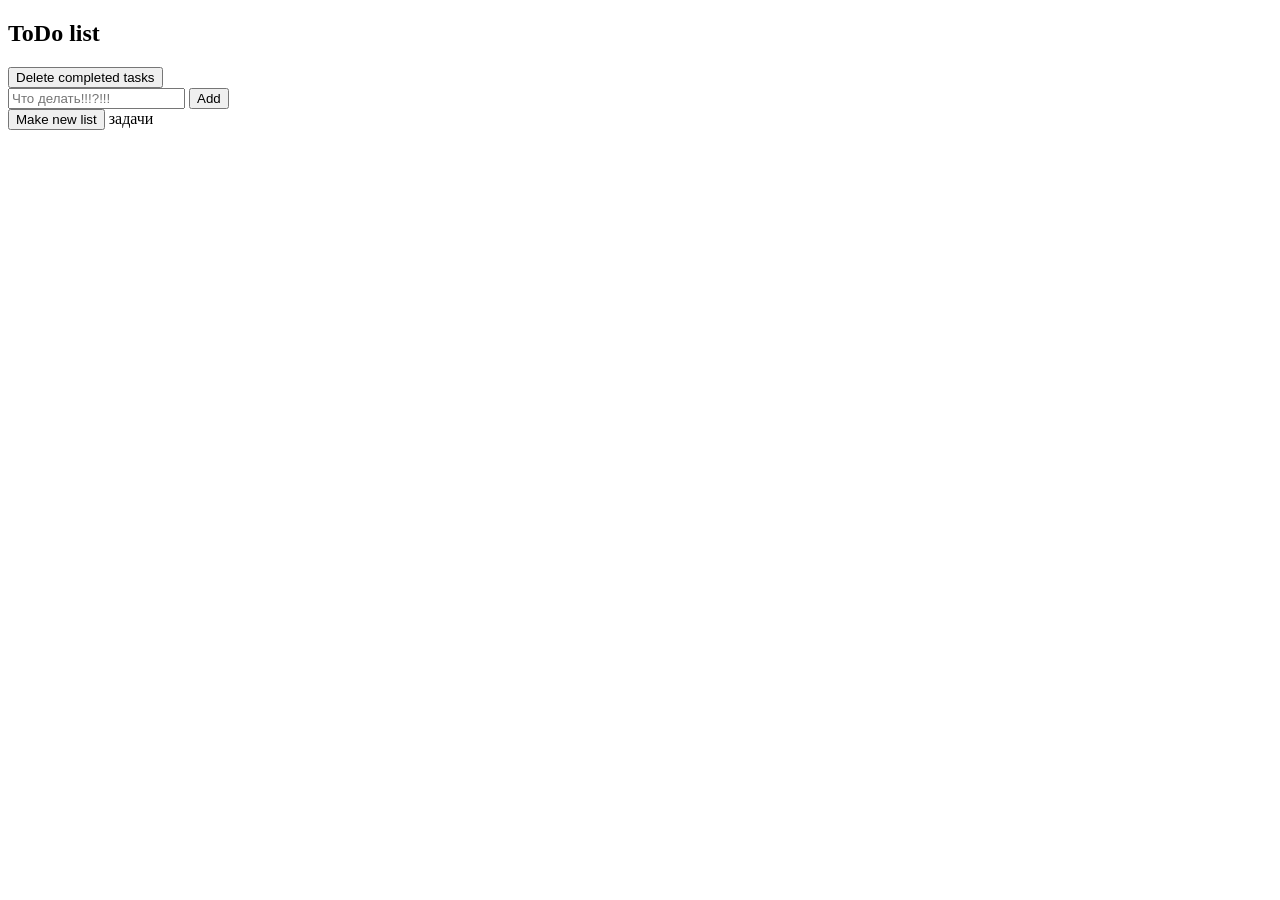
==== index.html @ b4149f28 "Add files via upload" ====
<!DOCTYPE html>
<html lang=en> 
<head> 
<meta charset= "utf-8" >
        <script src="jquery-3.4.1.js"></script>
        <script src="bootstrap.min.js"></script>
        <script src="./index.js"></script>
</head> 
<body>
  <h2>ToDo list</h2>
  <div>
  <button id="DeleteCTasks">Delete completed tasks</button>
  </div>
  <input id="todoInput" placeholder="Что делать!!!?!!!">
  <button id="todoBtn">Add</button>
  <div id="list"></div>
  </div>
  <button id="deleteAll>">Make new list</button>
  
  <label> задачи </label>
            
</body>
</html>
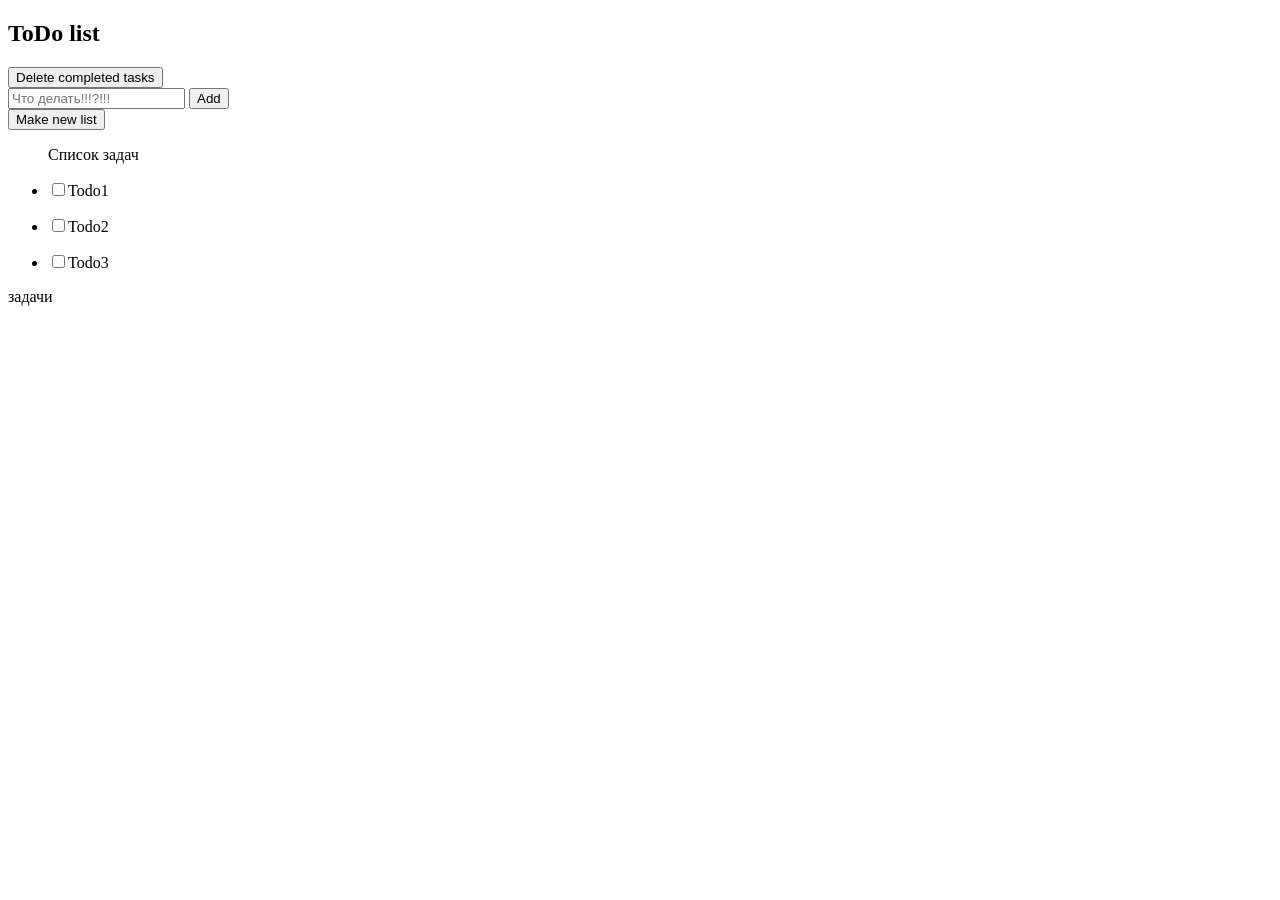
==== commit e83c68e8: "Add files via upload" ====
--- a/index.html
+++ b/index.html
@@ -2,9 +2,7 @@
 <html lang=en> 
 <head> 
 <meta charset= "utf-8" >
-        <script src="jquery-3.4.1.js"></script>
-        <script src="bootstrap.min.js"></script>
-        <script src="./index.js"></script>
+ 
 </head> 
 <body>
   <h2>ToDo list</h2>
@@ -16,8 +14,18 @@
   <div id="list"></div>
   </div>
   <button id="deleteAll>">Make new list</button>
+   <ul >Список задач</ul>
+    <ul><li><input type="checkbox">Todo1</li></ul>
+   <ul><li><input type="checkbox">Todo2</li></ul>
+   <ul><li><input type="checkbox">Todo3</li></ul>
+  
+
   
   <label> задачи </label>
-            
+  <ul id="out-todo"></ul>             
+      
+  <script src="jquery-3.4.1.js"></script>
+  <script src="bootstrap.min.js"></script>
+  <script src="./index.js"></script>
 </body>
 </html>
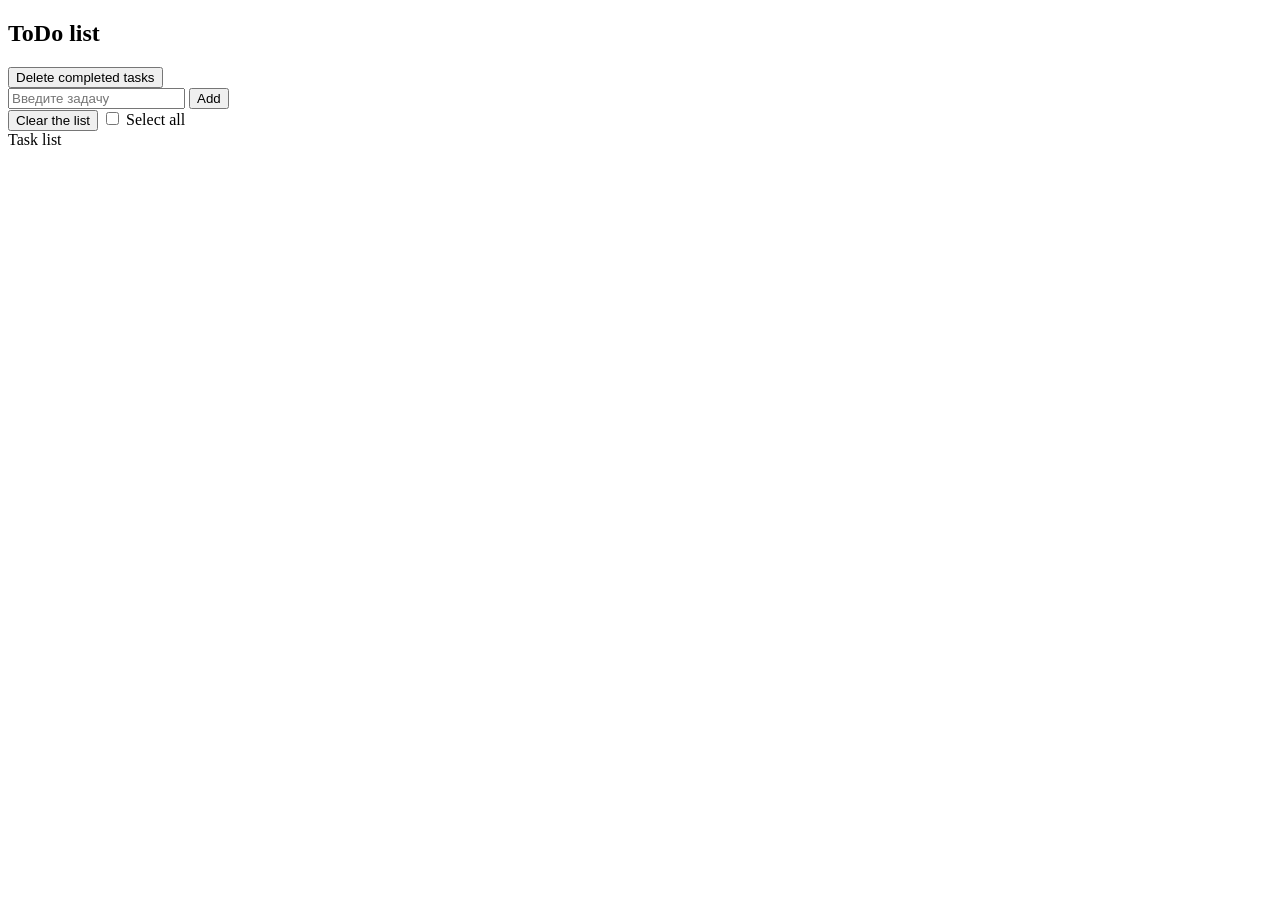
==== commit e3541d42: "Add files via upload" ====
--- a/index.html
+++ b/index.html
@@ -2,28 +2,22 @@
 <html lang=en> 
 <head> 
 <meta charset= "utf-8" >
- 
 </head> 
 <body>
   <h2>ToDo list</h2>
   <div>
   <button id="DeleteCTasks">Delete completed tasks</button>
   </div>
-  <input id="todoInput" placeholder="Что делать!!!?!!!">
+  <input id="todoInput" placeholder="Введите задачу">
   <button id="todoBtn">Add</button>
   <div id="list"></div>
   </div>
-  <button id="deleteAll>">Make new list</button>
-   <ul >Список задач</ul>
-    <ul><li><input type="checkbox">Todo1</li></ul>
-   <ul><li><input type="checkbox">Todo2</li></ul>
-   <ul><li><input type="checkbox">Todo3</li></ul>
-  
-
-  
-  <label> задачи </label>
+  <button id="deleteAll">Сlear the list</button>
+  <input type="checkbox" id="checkbox-all"> Select all 
+  <div>
+    <label> Task list </label>
   <ul id="out-todo"></ul>             
-      
+  </div>  
   <script src="jquery-3.4.1.js"></script>
   <script src="bootstrap.min.js"></script>
   <script src="./index.js"></script>
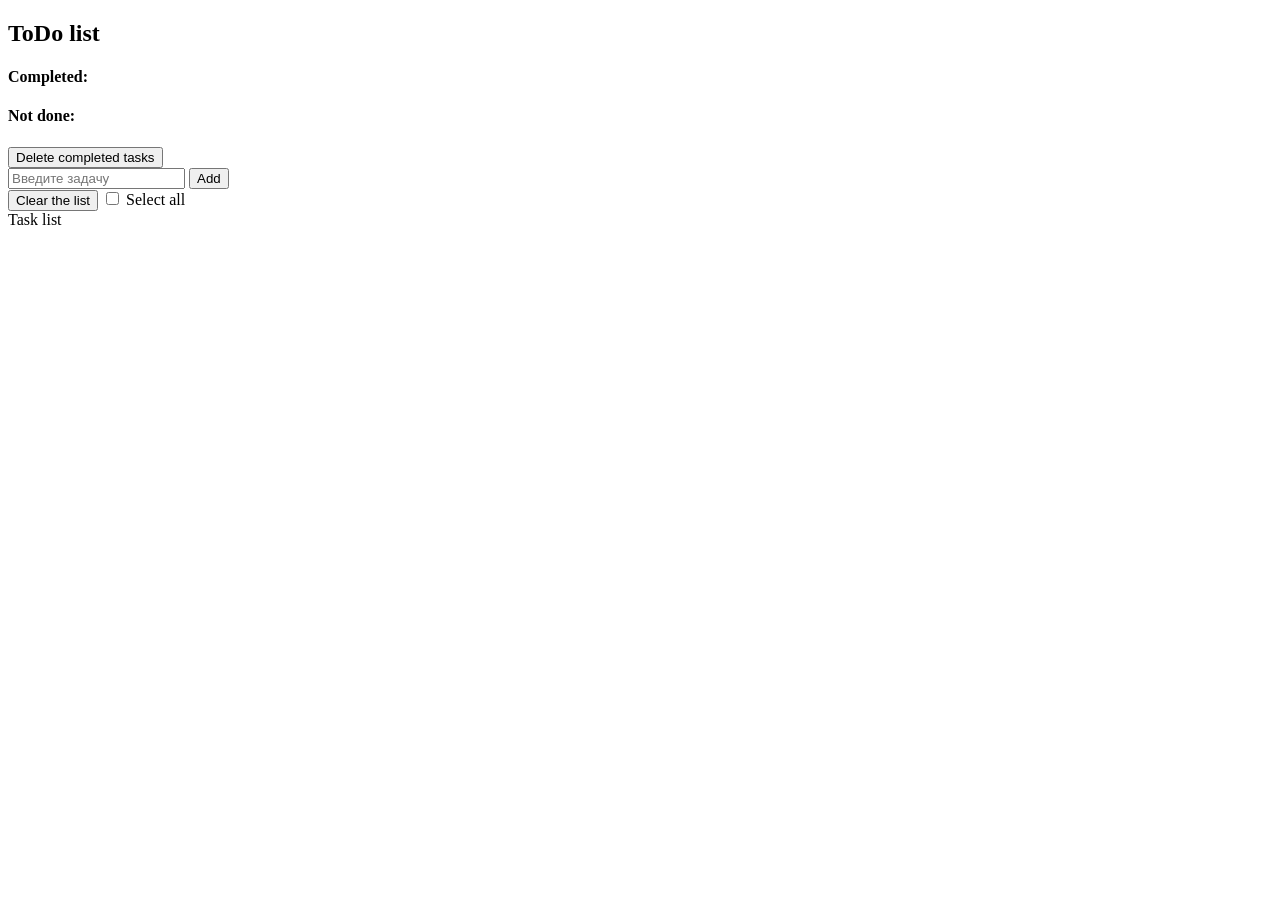
==== commit 09ce3946: "Add files via upload" ====
--- a/index.html
+++ b/index.html
@@ -5,6 +5,8 @@
 </head> 
 <body>
   <h2>ToDo list</h2>
+  <h4>Completed: <strong id=completeTrue> </strong></h4 >
+  <h4>Not done:<strong id=completeFalse></strong></h4>
   <div>
   <button id="DeleteCTasks">Delete completed tasks</button>
   </div>
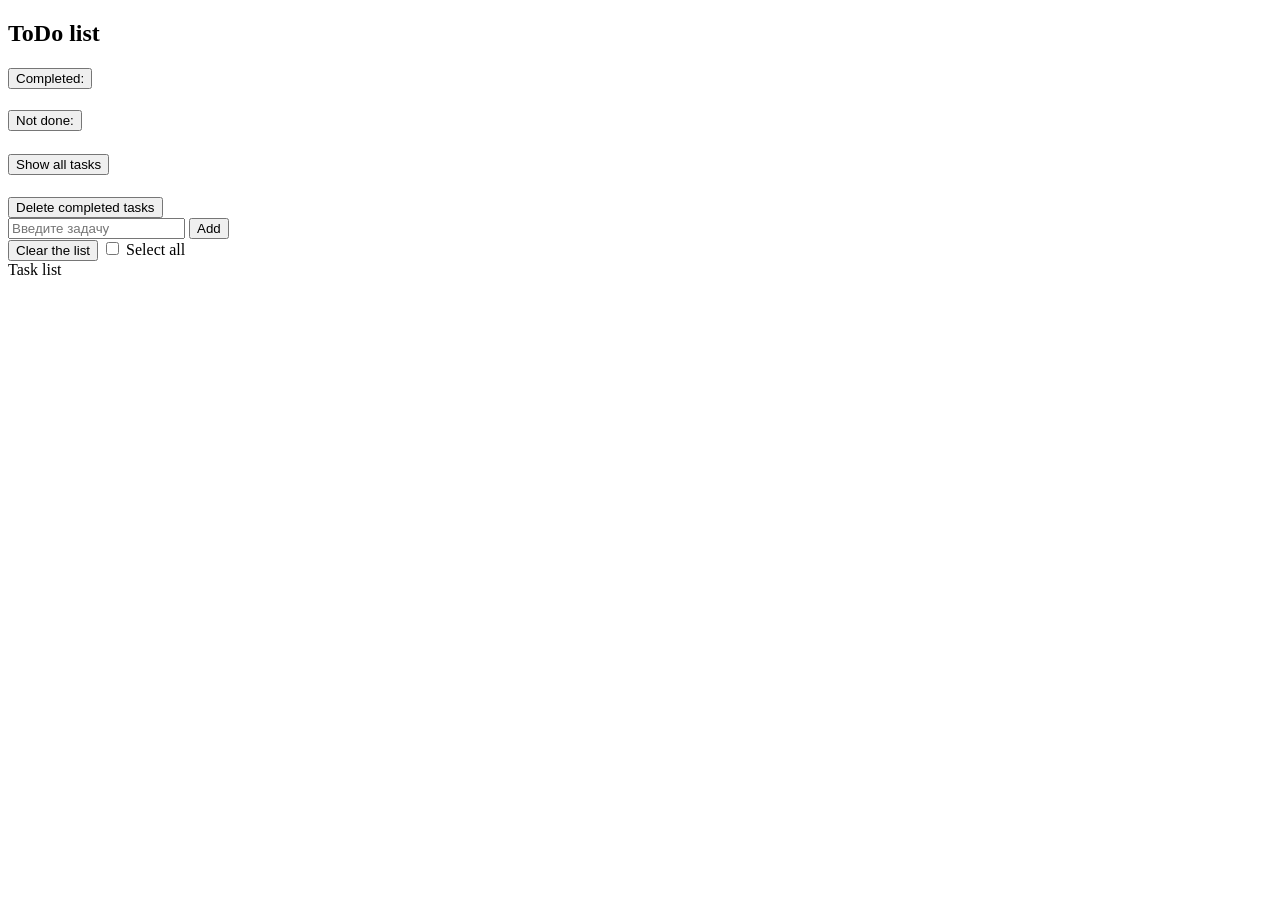
==== commit 358ae41c: "Add files via upload" ====
--- a/index.html
+++ b/index.html
@@ -1,27 +1,29 @@
-<!DOCTYPE html>
-<html lang=en> 
-<head> 
-<meta charset= "utf-8" >
-</head> 
-<body>
-  <h2>ToDo list</h2>
-  <h4>Completed: <strong id=completeTrue> </strong></h4 >
-  <h4>Not done:<strong id=completeFalse></strong></h4>
-  <div>
-  <button id="DeleteCTasks">Delete completed tasks</button>
-  </div>
-  <input id="todoInput" placeholder="Введите задачу">
-  <button id="todoBtn">Add</button>
-  <div id="list"></div>
-  </div>
-  <button id="deleteAll">Сlear the list</button>
-  <input type="checkbox" id="checkbox-all"> Select all 
-  <div>
-    <label> Task list </label>
-  <ul id="out-todo"></ul>             
-  </div>  
-  <script src="jquery-3.4.1.js"></script>
-  <script src="bootstrap.min.js"></script>
-  <script src="./index.js"></script>
-</body>
+<!DOCTYPE html>
+<html lang=en> 
+<head> 
+<meta charset= "utf-8" >
+</head> 
+<body>
+  <h2>ToDo list</h2>
+  <h4><button id = btnCompleteTrue>Completed:</button> <strong id=completeTrue> </strong></h4 >
+  <h4><button id = btnCompleteFalse>Not done:</button><strong id=completeFalse></strong></h4>
+  <h5><button id=showAll>Show all tasks</button></h5>
+  <div>
+  <button id="DeleteCTasks">Delete completed tasks</button>
+  </div>
+  <input id="todoInput" placeholder="Введите задачу">
+  <button id="todoBtn">Add</button>
+  <div id="list"></div>
+  </div>
+  <button id="deleteAll">Сlear the list</button>
+  <input type="checkbox" id="checkbox-all"> Select all 
+  <div>
+    <label> Task list </label>
+  <ul id="out-todo"></ul>             
+  </div>  
+  <div id="pagination"> </div>
+  <script src="jquery-3.4.1.js"></script>
+  <script src="bootstrap.min.js"></script>
+  <script src="./index.js"></script>
+</body>
 </html>
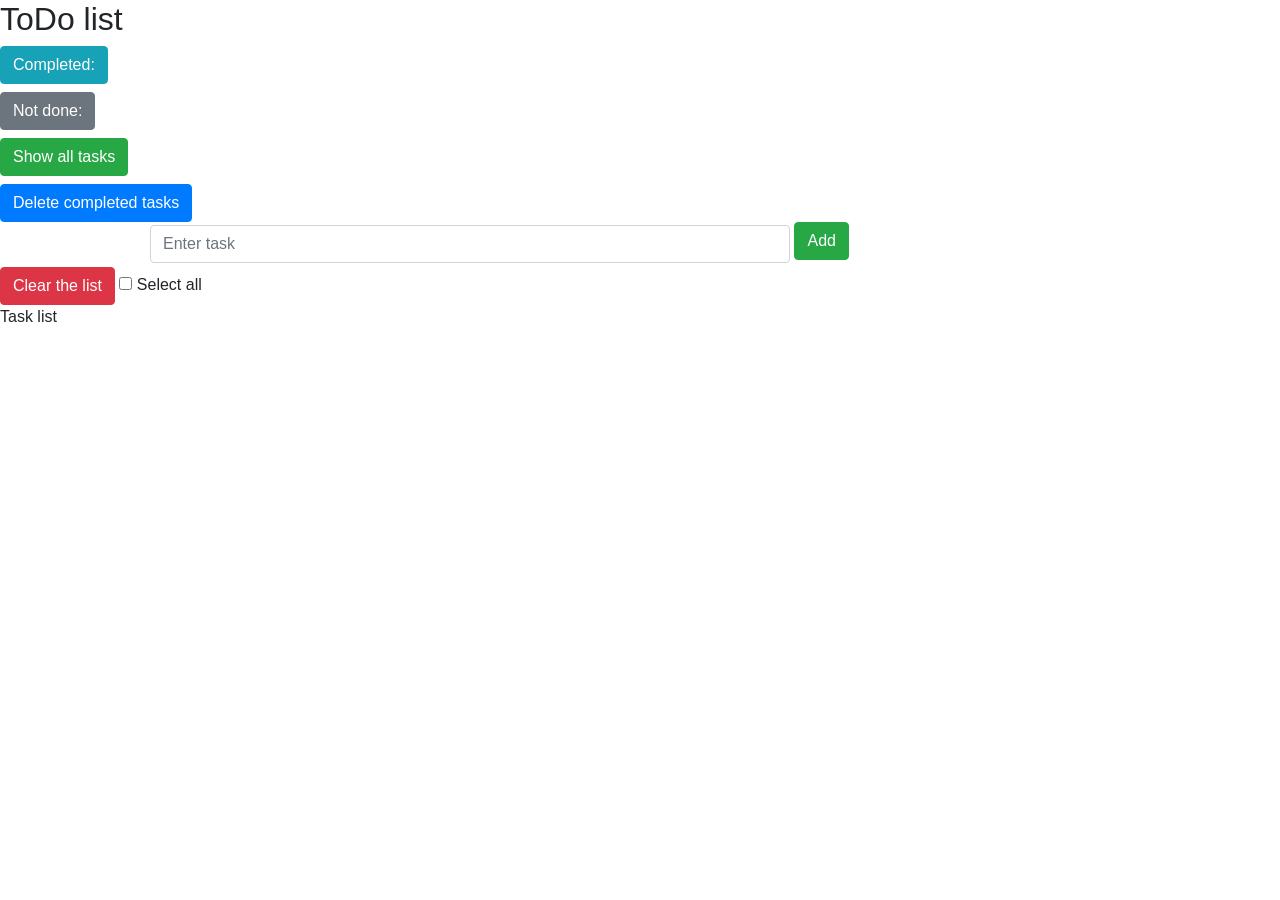
==== commit e6715de8: "Add files via upload" ====
--- a/index.html
+++ b/index.html
@@ -2,20 +2,23 @@
 <html lang=en> 
 <head> 
 <meta charset= "utf-8" >
+<link rel="stylesheet" href="https://stackpath.bootstrapcdn.com/bootstrap/4.3.1/css/bootstrap.min.css" integrity="sha384-ggOyR0iXCbMQv3Xipma34MD+dH/1fQ784/j6cY/iJTQUOhcWr7x9JvoRxT2MZw1T" crossorigin="anonymous">
+<link href="index.css" rel="stylesheet">
 </head> 
 <body>
+  
   <h2>ToDo list</h2>
-  <h4><button id = btnCompleteTrue>Completed:</button> <strong id=completeTrue> </strong></h4 >
-  <h4><button id = btnCompleteFalse>Not done:</button><strong id=completeFalse></strong></h4>
-  <h5><button id=showAll>Show all tasks</button></h5>
+  <h4><button id = btnCompleteTrue class="btn btn-info">Completed:</button> <strong id=completeTrue> </strong></h4 >
+  <h4><button id = btnCompleteFalse class="btn btn-secondary">Not done:</button><strong id=completeFalse></strong></h4>
+  <h5><button id=showAll class="btn btn-success">Show all tasks</button></h5>
   <div>
-  <button id="DeleteCTasks">Delete completed tasks</button>
+  <button id="DeleteCTasks" class="btn btn-primary">Delete completed tasks</button>
   </div>
-  <input id="todoInput" placeholder="Введите задачу">
-  <button id="todoBtn">Add</button>
+  <input id="todoInput" class="form-control" placeholder="Enter task" aria-label="Recipient's username" aria-describedby="button-addon2" >
+  <button id="todoBtn" class="btn btn-success">Add</button>
   <div id="list"></div>
   </div>
-  <button id="deleteAll">Сlear the list</button>
+  <button id="deleteAll" class="btn btn-danger">Сlear the list</button>
   <input type="checkbox" id="checkbox-all"> Select all 
   <div>
     <label> Task list </label>
@@ -23,7 +26,9 @@
   </div>  
   <div id="pagination"> </div>
   <script src="jquery-3.4.1.js"></script>
-  <script src="bootstrap.min.js"></script>
+  <script src="https://stackpath.bootstrapcdn.com/bootstrap/4.3.1/js/bootstrap.min.js" integrity="sha384-JjSmVgyd0p3pXB1rRibZUAYoIIy6OrQ6VrjIEaFf/nJGzIxFDsf4x0xIM+B07jRM" crossorigin="anonymous" ></script>
+  <script src="bootstrap.min.js"></script> 
   <script src="./index.js"></script>
+  
 </body>
 </html>
--- a/index.css
+++ b/index.css
@@ -0,0 +1,11 @@
+#todoInput{
+    margin-left: 150px; 
+     width: 50%; 
+display: inline;
+}
+#todoBtn{
+    /* margin-left: 450px; */
+     margin-bottom: 6.3px; 
+    /* width: 10%; */ 
+    display: inline;
+}
